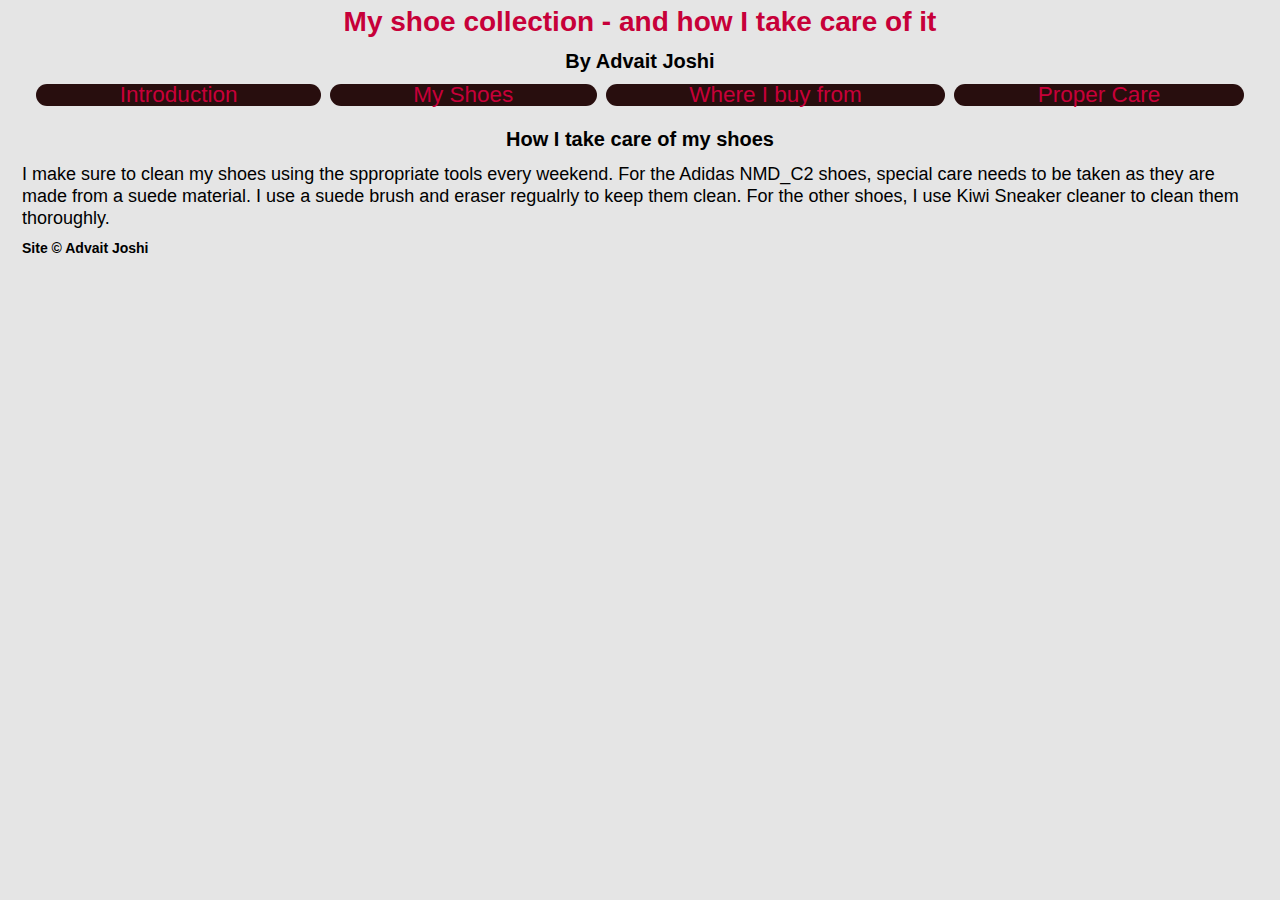
==== care/index.html @ 220a01fb "Attempted to link separate pages to each other" ====
<!DOCTYPE html>
<html lang="en" class="nojs">
  <head>
    <title>Advait Joshi's Shoe Website</title>
    <meta charset="utf-8" />
    <meta name="viewport" content="width=device-width, initial-scale=1.0, shrink-to-fit=no" />
    <link rel="stylesheet" href="../screen.css" />
  </head>
  <body>
    <header id="header">
    <h1>My shoe collection - and how I take care of it </h1>
    <h2>By Advait Joshi</h2>
    <nav id="navigation">
      <ul>
        <li><a id="nav-intro" href="../">Introduction</a></li>
        <li><a id="nav-cont" href="../content/">My Shoes</a></li>
        <li><a id="nav-loc" href="../locations/">Where I buy from</a></li>
        <li><a id="nav-care" href="#care">Proper Care</a></li>
      </ul>
    </nav>
  </header>

  <main>

    <section id= "care">
      <h2> How I take care of my shoes </h2>
      <article>
      <p>
        I make sure to clean my shoes using the sppropriate tools every weekend. For the Adidas NMD_C2 shoes, special care needs to be taken as they are made from a suede material. I use a suede brush and eraser regualrly to keep them clean. For the other shoes, I use Kiwi Sneaker cleaner to clean them thoroughly.
      </p>
    </article>
  </main>

  <footer id="footer">
    <small>Site © Advait Joshi</small>
  </footer>

  <script src= "site.js"></script>
  </body>
  </html>
---- screen.css ----
/* http://meyerweb.com/eric/tools/css/reset/
   v2.0 | 20110126
   License: none (public domain)
*/
/* stylelint-disable*/
a,abbr,acronym,address,applet,article,aside,audio,b,big,blockquote,body,canvas,caption,center,cite,code,dd,del,details,dfn,div,dl,dt,em,embed,fieldset,figcaption,figure,footer,form,h1,h2,h3,h4,h5,h6,header,hgroup,html,i,iframe,img,ins,kbd,label,legend,li,mark,menu,nav,object,ol,output,p,pre,q,ruby,s,samp,section,small,span,strike,strong,sub,summary,sup,table,tbody,td,tfoot,th,thead,time,tr,tt,u,ul,var,video{margin:0;padding:0;border:0;font:inherit;vertical-align:baseline}article,aside,details,figcaption,figure,footer,header,hgroup,main,menu,nav,section{display:block}html{line-height:1}body{line-height:inherit}ol,ul{list-style:none}blockquote,q{quotes:none}blockquote:after,blockquote:before,q:after,q:before{content:'';content:none}table{border-collapse:collapse;border-spacing:0}
/* stylelint-enable */

/* Begin site styles below */
html {
  background-color: #e5e5e5;
  font-family: "Gill Sans", "Product Sans", sans-serif;
  font-size: 1.125em; /* 18px / 16px = 1.125em */
  line-height: 1.2222222em; /* 22px / 18px = 1.2222..em */
  padding-top: 0.611111111em;
  padding-left: 1.2222222em;
  padding-right: 1.2222222em;
}

h1, h2, h3, h4, h5, h6 {
  font-weight: bold;
  text-align: center;
  padding-bottom: 0.61111111em;
}

h1 {
  font-size: 1.555555556em;
  color: #C70039 ;
}

h2 {
  font-size: 1.11111111em;
}
h3 {
  font-size: 1.16666667em;
  text-align: left;
}

footer {
  font-size: 0.7777778em;
  font-weight: bold;
  padding-top: 0.611111111em;
}
img {
  display: block;
  height: auto;
  image-orientation: from-image;
  max-width: 100%;
  padding-bottom: 0.611111111111em;

}

nav a {
  background-color: #280e0e;
  border-radius: 15px;
  color: #C70039;
  display: block;
  font-size: 1.25em;
  padding: 0.333em;
  text-decoration: none;
}

nav ul li {
  text-align: center;
  padding-bottom: 11px;
}

ul {
  padding-bottom: 0.6111111111em;
}

.adidas-images {
  display: flex;
  flex-flow: column wrap;
  padding: 5px
}

.adidas-images li{
  flex: 1 1 300px;
  padding-top: 5px;
}

.nike-images {
  display: flex;
  flex-flow: column wrap;
  padding: 5px
}

.nike-images li{
  flex: 1 1 300px;
  padding-top: 5px;
}

@media screen and (min-width: 600px){
  img{
    max-width: 540px;
    margin: 0 auto;
  }
  .adidas-images{
    flex: 50%;
    padding: 5px;
  }
  .nike-images{
    flex: 50%;
    padding: 5px;
    }

  nav{
    padding: 0 0.8em;
  }

  nav a{
    padding: 0 1em;
  }

  nav ul {
    display: flex;
    margin: 0 -0.25em;
    }

  nav ul li {
    flex-grow: 1;
    margin: 0 0.25em;
  }

}
  }

}
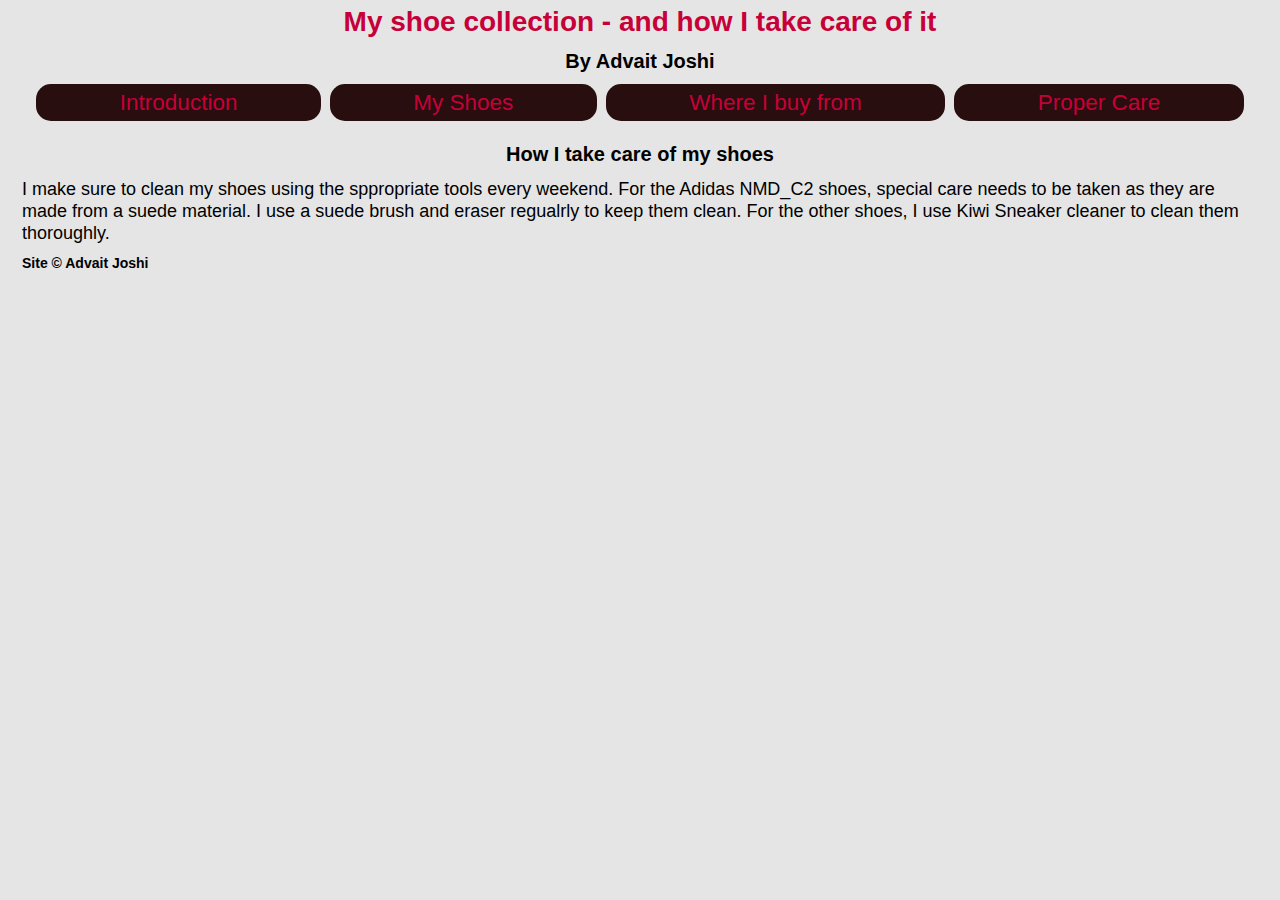
==== commit 2ce4ba9b: "Fixed link issues in href" ====
--- a/care/index.html
+++ b/care/index.html
@@ -13,7 +13,7 @@
     <nav id="navigation">
       <ul>
         <li><a id="nav-intro" href="../">Introduction</a></li>
-        <li><a id="nav-cont" href="../content/">My Shoes</a></li>
+        <li><a id="nav-cont" href="../#content">My Shoes</a></li>
         <li><a id="nav-loc" href="../locations/">Where I buy from</a></li>
         <li><a id="nav-care" href="#care">Proper Care</a></li>
       </ul>
--- a/screen.css
+++ b/screen.css
@@ -110,7 +110,7 @@
   }
 
   nav a{
-    padding: 0 1em;
+    padding-bottom: 0, 1em;
   }
 
   nav ul {
@@ -121,6 +121,7 @@
   nav ul li {
     flex-grow: 1;
     margin: 0 0.25em;
+
   }
 
 }
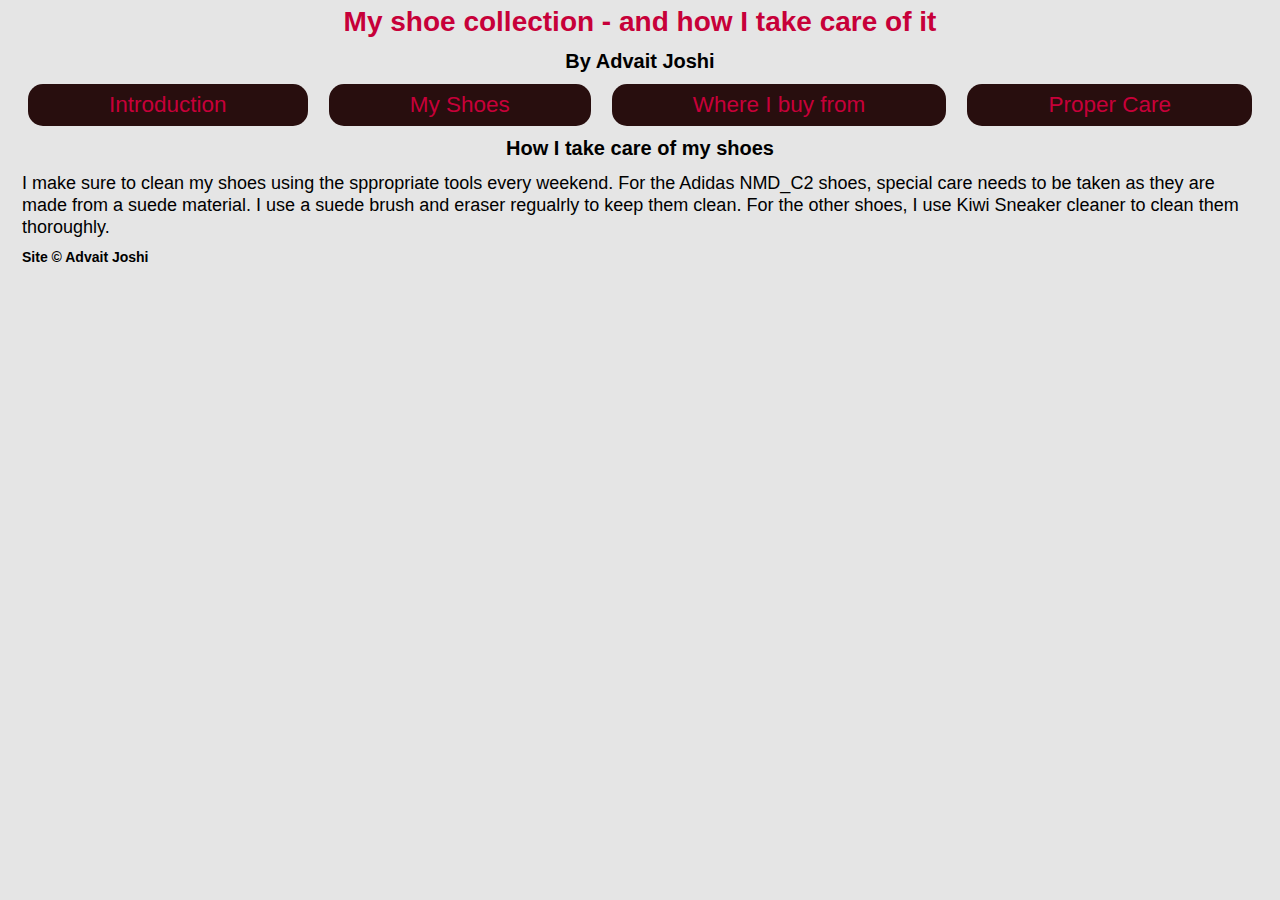
==== commit dcd57697: "Attempted to show active links" ====
--- a/care/index.html
+++ b/care/index.html
@@ -1,5 +1,5 @@
 <!DOCTYPE html>
-<html lang="en" class="nojs">
+<html lang="en" class="nojs" id="shoe-care">
   <head>
     <title>Advait Joshi's Shoe Website</title>
     <meta charset="utf-8" />
--- a/screen.css
+++ b/screen.css
@@ -47,6 +47,7 @@
   image-orientation: from-image;
   max-width: 100%;
   padding-bottom: 0.611111111111em;
+  padding-top: 0.611111111111em;
 
 }
 
@@ -56,33 +57,65 @@
   color: #C70039;
   display: block;
   font-size: 1.25em;
-  padding: 0.333em;
+  padding-bottom: 0.444em;
+  padding-top: 0.444em;
+  align: center;
   text-decoration: none;
-}
+  max-width: 18.889em; /* need no space between links, same height and width when stretched */
+}
+
+  /* nav a.active {
+  background-color: #1e2124;
+  color: #0676d1;
+  font-size: 15px; /* this is a dummy for something
+} */
+
+
+  nav a:hover:not(.active) {
+  background-color: #1e2124;
+  color: #0676d1; /* need to figure out a way to make active link change color */
+}
+
 
 nav ul li {
   text-align: center;
   padding-bottom: 11px;
 }
 
+/* #nav-intro{
+  background-color: #1e2124;
+  color: #0676d1;
+} */
+
 ul {
-  padding-bottom: 0.6111111111em;
+  list-style-type: none;
+  margin: 0;
+  padding-top:;
+
+}
+
+#shoe-introduction #nav-intro a,
+#shoe-locations #nav-loc a,
+#shoe-care #nav-care a,
+{
+  background-color: #1e2124;
+  color: #0676d1;
 }
 
 .adidas-images {
-  display: flex;
-  flex-flow: column wrap;
-  padding: 5px
-}
-
-.adidas-images li{
+  /* display: flex;
+  flex-flow: column wrap; /* if i remove this i get images side by side but get horizontal scroll
+  padding: 5px */
+}
+
+/* .adidas-images li{
   flex: 1 1 300px;
   padding-top: 5px;
-}
+} */
 
 .nike-images {
   display: flex;
-  flex-flow: column wrap;
+  flex-flow: column wrap; /* if i remove this i get images side by side but get horizontal scroll */
   padding: 5px
 }
 
@@ -91,40 +124,88 @@
   padding-top: 5px;
 }
 
-@media screen and (min-width: 600px){
-  img{
-    max-width: 540px;
-    margin: 0 auto;
-  }
-  .adidas-images{
-    flex: 50%;
-    padding: 5px;
-  }
-  .nike-images{
-    flex: 50%;
-    padding: 5px;
-    }
-
-  nav{
-    padding: 0 0.8em;
-  }
-
-  nav a{
-    padding-bottom: 0, 1em;
-  }
-
+@media screen and (min-width: 484px){
   nav ul {
     display: flex;
+    justify-content: center;
     margin: 0 -0.25em;
     }
 
   nav ul li {
     flex-grow: 1;
     margin: 0 0.25em;
-
-  }
-
-}
-  }
-
-}
+    padding-left: 0.333em;
+    padding-right: 0.333em;
+  }
+
+  /* nav{
+    padding: 0 0.8em;   Not sure if i need this section
+  }
+
+  nav a{
+    padding-bottom: 0, 1em;  Not sure if i need this section
+
+  }
+  */
+
+}
+
+@media screen and (min-width: 642px){
+  img{
+    display: block;
+    justify-content: center;
+    max-width:;
+    margin: 0 auto;
+  }
+  .adidas-images{
+    display: flex;
+    flex: 50%;
+    flex-flow:row wrap;
+    flex-grow: 1;
+    padding: 5px;
+  }
+
+  .adidas-images li{
+    flex: 1 1 300px;
+    padding: 5px;
+  }
+
+  .nike-images{
+    display: flex;
+    flex: 50%;
+    flex-flow:row wrap;
+    flex-grow: 1;
+    padding: 5px;
+    }
+
+  .nike-images li{
+      flex: 1 1 300px;
+      padding: 5px;
+  }
+
+  .colehaan-images{
+    display: flex;
+    flex: 50%;
+    flex-flow:row wrap;
+    flex-grow: 1;
+    padding: 5px;
+  }
+  .colehaan-images li{
+      flex: 1 1 300px;
+      padding: 5px;
+  }
+
+  .storeimages{
+
+    justify-content: center;
+    max-width: 65%;
+  }
+
+
+
+
+
+}
+  }
+
+}
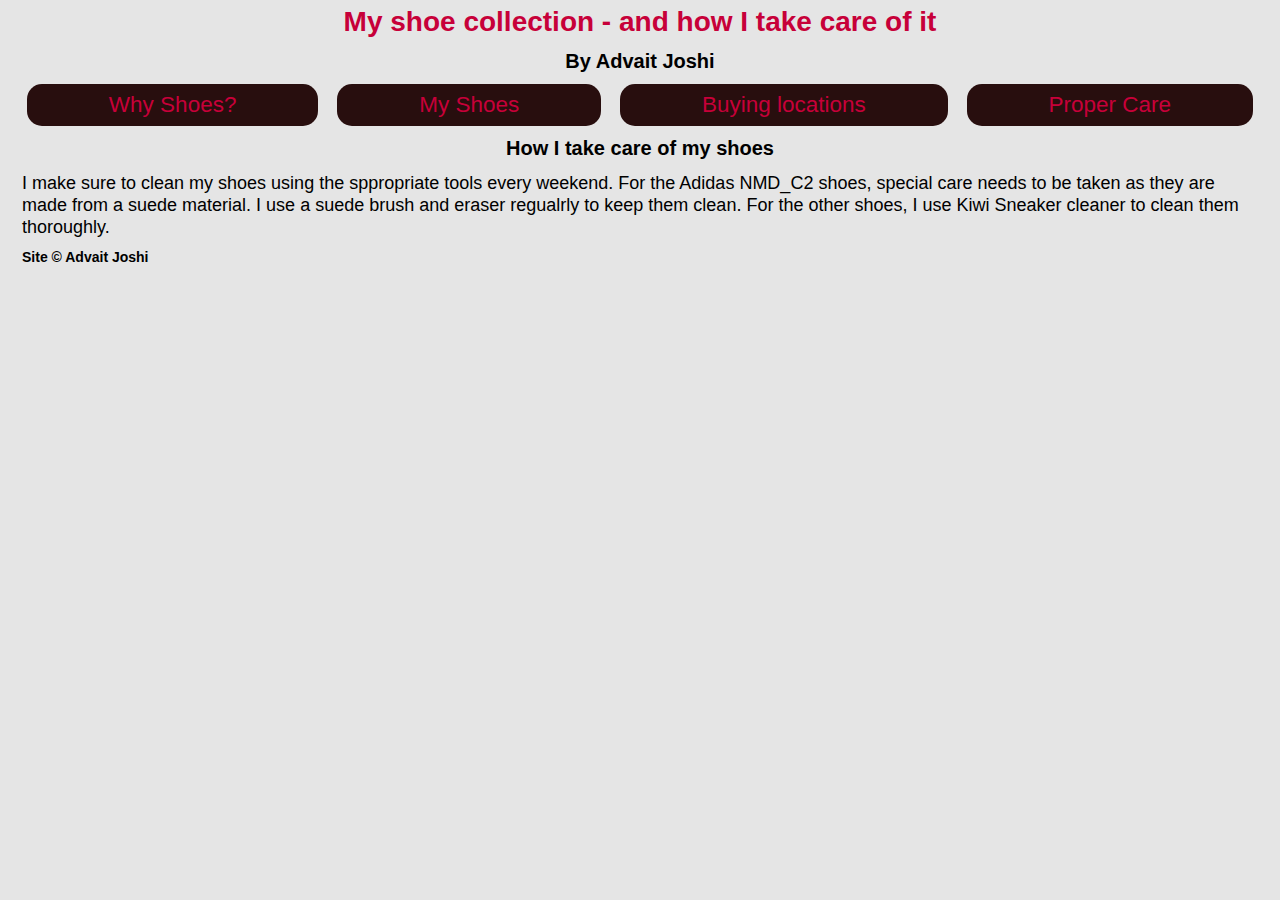
==== commit 94806318: "added text in figcaption, fixed nav links issue" ====
--- a/care/index.html
+++ b/care/index.html
@@ -12,9 +12,9 @@
     <h2>By Advait Joshi</h2>
     <nav id="navigation">
       <ul>
-        <li><a id="nav-intro" href="../">Introduction</a></li>
+        <li><a id="nav-intro" href="../">Why Shoes?</a></li>
         <li><a id="nav-cont" href="../#content">My Shoes</a></li>
-        <li><a id="nav-loc" href="../locations/">Where I buy from</a></li>
+        <li><a id="nav-loc" href="../locations/">Buying locations</a></li>
         <li><a id="nav-care" href="#care">Proper Care</a></li>
       </ul>
     </nav>
--- a/screen.css
+++ b/screen.css
@@ -61,7 +61,6 @@
   padding-top: 0.444em;
   align: center;
   text-decoration: none;
-  max-width: 18.889em; /* need no space between links, same height and width when stretched */
 }
 
   /* nav a.active {
@@ -94,9 +93,9 @@
 
 }
 
-#shoe-introduction #nav-intro a,
-#shoe-locations #nav-loc a,
-#shoe-care #nav-care a,
+#shoe-introduction #nav-intro,
+#shoe-locations #nav-loc,
+#shoe-care #nav-care,
 {
   background-color: #1e2124;
   color: #0676d1;
@@ -124,18 +123,20 @@
   padding-top: 5px;
 }
 
-@media screen and (min-width: 484px){
+@media screen and (min-width: 630px){
   nav ul {
     display: flex;
+    flex-basis: auto;
     justify-content: center;
     margin: 0 -0.25em;
     }
 
   nav ul li {
-    flex-grow: 1;
-    margin: 0 0.25em;
-    padding-left: 0.333em;
-    padding-right: 0.333em;
+
+     flex-grow: 1;
+     margin: 0 0.20em;
+     padding-left: 0.333em;
+     padding-right: 0.333em;
   }
 
   /* nav{
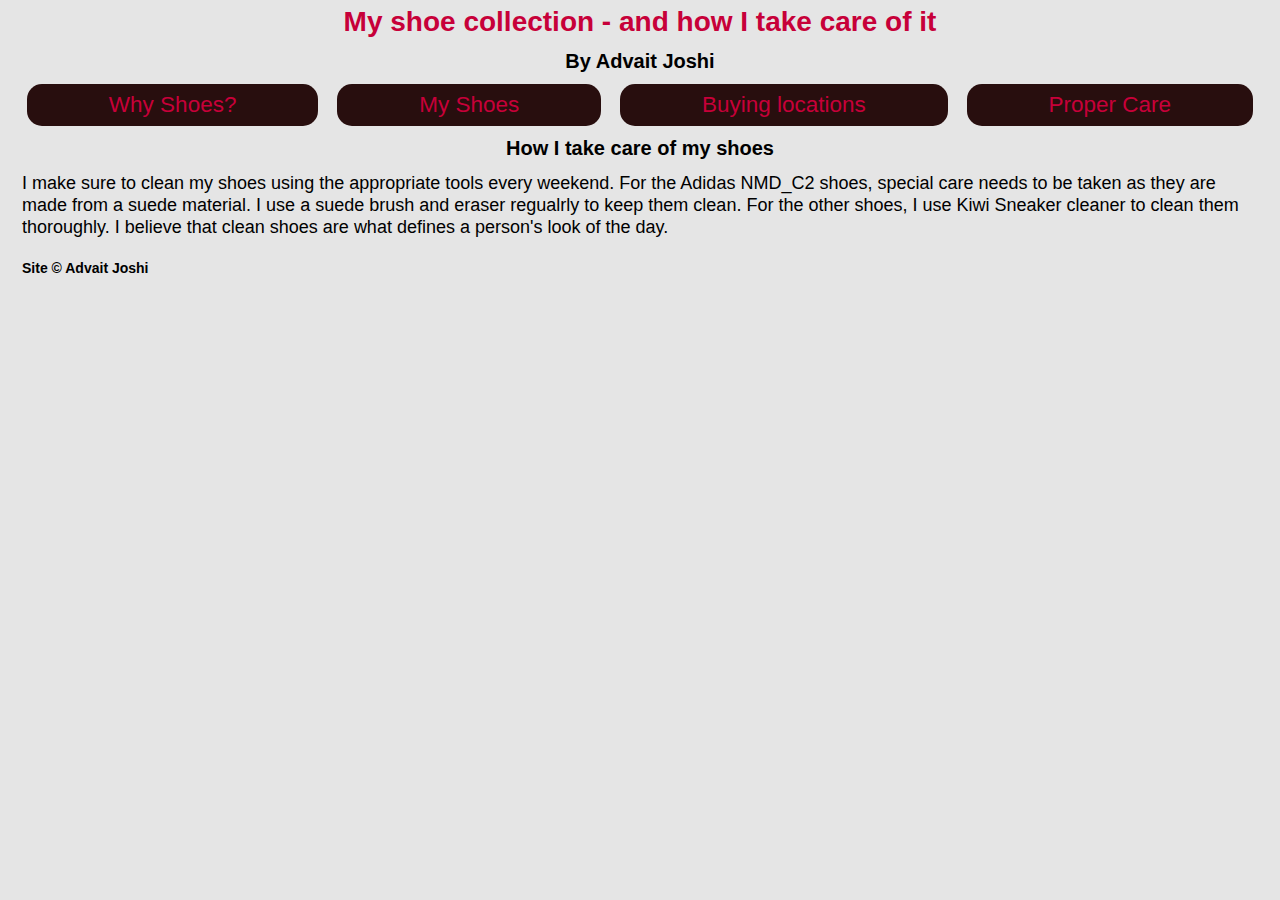
==== commit cad6bac4: "added pictures at smaller sizes, fixed error in heading 3, final commit" ====
--- a/care/index.html
+++ b/care/index.html
@@ -26,7 +26,7 @@
       <h2> How I take care of my shoes </h2>
       <article>
       <p>
-        I make sure to clean my shoes using the sppropriate tools every weekend. For the Adidas NMD_C2 shoes, special care needs to be taken as they are made from a suede material. I use a suede brush and eraser regualrly to keep them clean. For the other shoes, I use Kiwi Sneaker cleaner to clean them thoroughly.
+        I make sure to clean my shoes using the appropriate tools every weekend. For the Adidas NMD_C2 shoes, special care needs to be taken as they are made from a suede material. I use a suede brush and eraser regualrly to keep them clean. For the other shoes, I use Kiwi Sneaker cleaner to clean them thoroughly. I believe that clean shoes are what defines a person's look of the day.
       </p>
     </article>
   </main>
--- a/screen.css
+++ b/screen.css
@@ -23,6 +23,7 @@
   padding-bottom: 0.61111111em;
 }
 
+
 h1 {
   font-size: 1.555555556em;
   color: #C70039 ;
@@ -35,7 +36,9 @@
   font-size: 1.16666667em;
   text-align: left;
 }
-
+p {
+  padding-bottom: 0.6111111em;
+}
 footer {
   font-size: 0.7777778em;
   font-weight: bold;
@@ -63,34 +66,20 @@
   text-decoration: none;
 }
 
-  /* nav a.active {
-  background-color: #1e2124;
-  color: #0676d1;
-  font-size: 15px; /* this is a dummy for something
-} */
-
-
   nav a:hover:not(.active) {
   background-color: #1e2124;
   color: #0676d1; /* need to figure out a way to make active link change color */
 }
-
 
 nav ul li {
   text-align: center;
   padding-bottom: 11px;
 }
 
-/* #nav-intro{
-  background-color: #1e2124;
-  color: #0676d1;
-} */
-
 ul {
   list-style-type: none;
   margin: 0;
   padding-top:;
-
 }
 
 #shoe-introduction #nav-intro,
@@ -102,19 +91,19 @@
 }
 
 .adidas-images {
-  /* display: flex;
-  flex-flow: column wrap; /* if i remove this i get images side by side but get horizontal scroll
-  padding: 5px */
+  display: flex;
+  flex-flow: column wrap;
+  padding: 5px;
 }
 
-/* .adidas-images li{
+.adidas-images li{
   flex: 1 1 300px;
   padding-top: 5px;
-} */
+}
 
 .nike-images {
   display: flex;
-  flex-flow: column wrap; /* if i remove this i get images side by side but get horizontal scroll */
+  flex-flow: column wrap;
   padding: 5px
 }
 
@@ -123,7 +112,7 @@
   padding-top: 5px;
 }
 
-@media screen and (min-width: 630px){
+@media screen and (min-width: 38.75em){
   nav ul {
     display: flex;
     flex-basis: auto;
@@ -139,19 +128,13 @@
      padding-right: 0.333em;
   }
 
-  /* nav{
-    padding: 0 0.8em;   Not sure if i need this section
-  }
 
   nav a{
-    padding-bottom: 0, 1em;  Not sure if i need this section
-
+    padding-bottom: 0, 1em;
   }
-  */
-
 }
 
-@media screen and (min-width: 642px){
+@media screen and (min-width: 40em){
   img{
     display: block;
     justify-content: center;
@@ -197,16 +180,9 @@
   }
 
   .storeimages{
-
-    justify-content: center;
+    display:grid;
+    margin:auto;
     max-width: 65%;
+    padding: 5px;
   }
-
-
-
-
-
 }
-  }
-
-}
